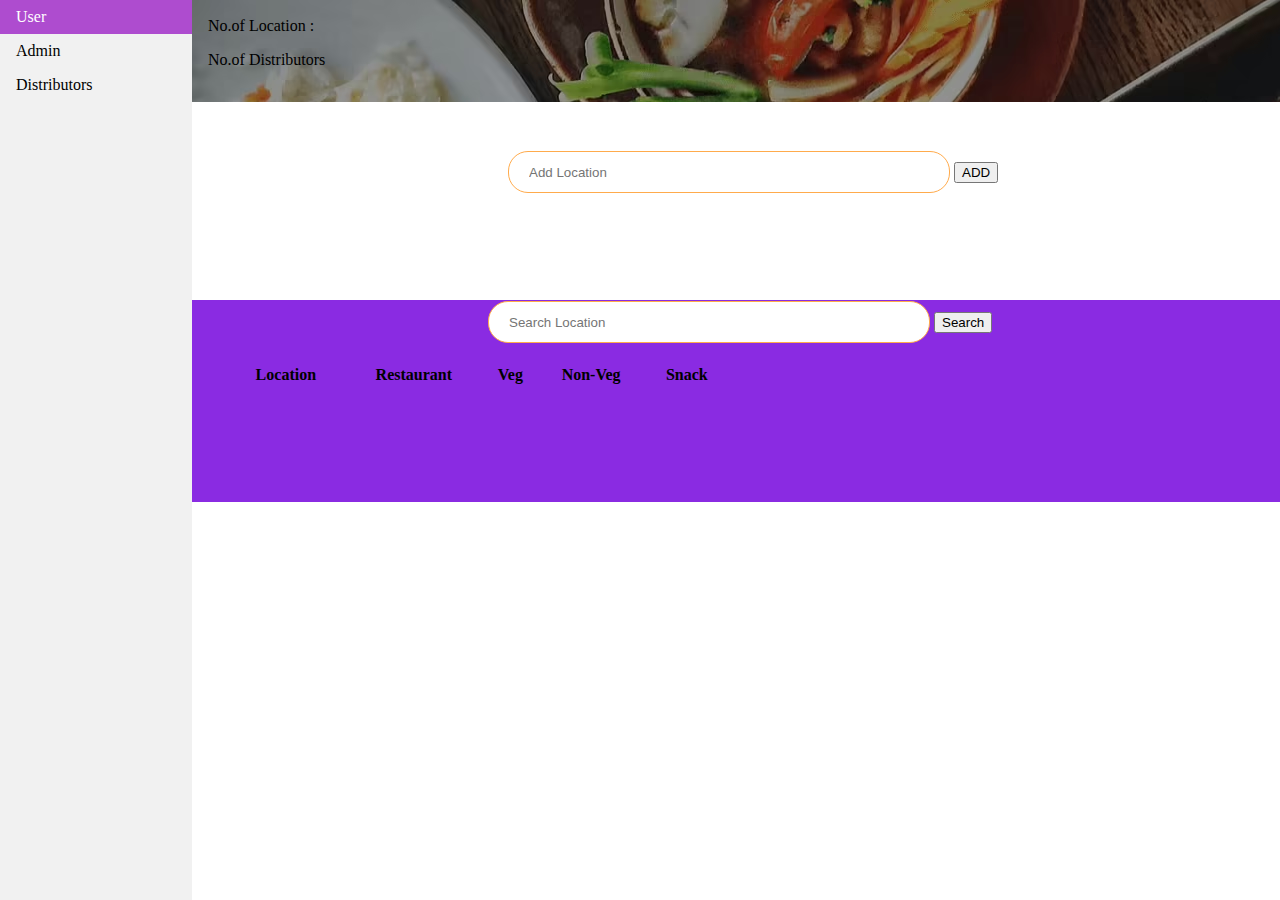
==== admin.html @ b44298c9 "admin distributor page created" ====
<!DOCTYPE html>
<html lang="en">
  <head>
    <meta charset="UTF-8" />
    <meta http-equiv="X-UA-Compatible" content="IE=edge" />
    <meta name="viewport" content="width=device-width, initial-scale=1" />
    <title>Admin</title>
    <link
      href="https://cdn.jsdelivr.net/npm/bootstrap@5.0.2/dist/css/bootstrap.min.css"
      rel="stylesheet"
      integrity="sha384-EVSTQN3/azprG1Anm3QDgpJLIm9Nao0Yz1ztcQTwFspd3yD65VohhpuuCOmLASjC"
      crossorigin="anonymous"
    />
    <link rel="stylesheet" href="./style.css" />
    <link
      rel="stylesheet"
      href="https://cdnjs.cloudflare.com/ajax/libs/font-awesome/6.0.0-beta3/css/all.min.css"
      integrity="sha512-Fo3rlrZj/k7ujTnHg4CGR2D7kSs0v4LLanw2qksYuRlEzO+tcaEPQogQ0KaoGN26/zrn20ImR1DfuLWnOo7aBA=="
      crossorigin="anonymous"
      referrerpolicy="no-referrer"
    />
    <style>
      #top {
        background-image: url("./food.avif");
      }
      #addlocation {
        position: absolute;
        left: 300px;
        top: 150px;
      }
      input {
        width: 400px;
        height: 40px;
        border-radius: 20px;
        border: 1px solid #ffab4c;
        text-align: justify;
        padding: 0 20px;
      }
      #updateRestaurant {
        position: absolute;
        /* left: 150px; */
        top: 300px;
        width: 100%;
        background-color: blueviolet;
      }
      #updateRestaurant input {
        margin-left: 280px;
      }
      table {
        margin: 20px;
        width: 500px;
      }
    </style>
  </head>
  <body>
    <ul>
      <li><a class="active" href="./index.html">User</a></li>
      <li><a href="#">Admin</a></li>
      <li><a href="./distributor.html">Distributors</a></li>
    </ul>
    <div id="top" style="margin-left: 15%; padding: 1px 16px; height: 100px">
      <div id="details">
        <p>No.of Location :</p>
        <p>No.of Distributors</p>
      </div>
    </div>
    <div
      id="addlocation"
      style="margin-left: 15%; padding: 1px 16px; height: 200px"
    >
      <form id="form-add">
        <input id="addLoc" type="text" placeholder="Add Location" />
        <button id="add-btn" class="btn-dark" type="button">ADD</button>
        <div class="location"></div>
      </form>
    </div>
    <div
      id="updateRestaurant"
      style="margin-left: 15%; padding: 1px 16px; height: 200px"
    >
      <form id="form-search">
        <input id="searchLoc" type="text" placeholder="Search Location" />
        <button id="search-btn" class="btn-dark" type="button">Search</button>
        <table>
          <thead>
            <th>Location</th>
            <th>Restaurant</th>
            <th>Veg</th>
            <th>Non-Veg</th>
            <th>Snack</th>
          </thead>
          <tbody class="tbody"></tbody>
        </table>
      </form>
    </div>
    <script
      src="https://cdn.jsdelivr.net/npm/bootstrap@5.0.2/dist/js/bootstrap.bundle.min.js"
      integrity="sha384-MrcW6ZMFYlzcLA8Nl+NtUVF0sA7MsXsP1UyJoMp4YLEuNSfAP+JcXn/tWtIaxVXM"
      crossorigin="anonymous"
    ></script>
    <script
      src="https://cdnjs.cloudflare.com/ajax/libs/jquery/3.6.0/jquery.min.js"
      integrity="sha512-894YE6QWD5I59HgZOGReFYm4dnWc1Qt5NtvYSaNcOP+u1T9qYdvdihz0PPSiiqn/+/3e7Jo4EaG7TubfWGUrMQ=="
      crossorigin="anonymous"
      referrerpolicy="no-referrer"
    ></script>
    <script>
      jQuery(function () {
        let loc = $("#addLoc");
        $("#add-btn").click(function () {
          let resDetails = [
            {
              resName: 0,
              veg: 0,
              nonVeg: 0,
              snacks: 0,
            },
          ];
          localStorage.setItem(
            loc.val().toLowerCase(),
            JSON.stringify(resDetails)
          );
          alert("Location Added");
        });
        $("#search-btn").click(function () {
          $(".tbody").html("");
          let searchLoc = $("#searchLoc").val().toLowerCase();
          let lsLocation = JSON.parse(localStorage.getItem(searchLoc));
          for (i = 0; i < lsLocation.length; i++) {
            $(".tbody").append(` <tr>
            <td>${searchLoc}</td>
          <td>${lsLocation[i].resName}</td>
          <td>${lsLocation[i].veg}</td>
          <td>${lsLocation[i].nonVeg}</td>
          <td>${lsLocation[i].snacks}</td>
          <td><button type="button" data-index="${i}" class="btn-dark del">Delete</button></td>
        </tr>`);
            $("#searchLoc").val("");
          }
          $(".del").click(function () {
            let index = $(this).attr("data-index");
            $(this).closest("tr").remove();
            lsLocation.splice(index, 1);
            localStorage.setItem(searchLoc, JSON.stringify(lsLocation));
          });
        });
      });
    </script>
  </body>
</html>
---- style.css ----
body {
  margin: 0;
  position: relative;
}

ul {
  list-style-type: none;
  margin: 0;
  padding: 0;
  width: 15%;
  background-color: #f1f1f1;
  position: fixed;
  height: 100%;
  overflow: auto;
}

li a {
  display: block;
  color: #000;
  padding: 8px 16px;
  text-decoration: none;
}

li a.active {
  background-color: #ae4ccf;
  color: white;
}

li a:hover:not(.active) {
  background-color: #555;
  color: white;
}
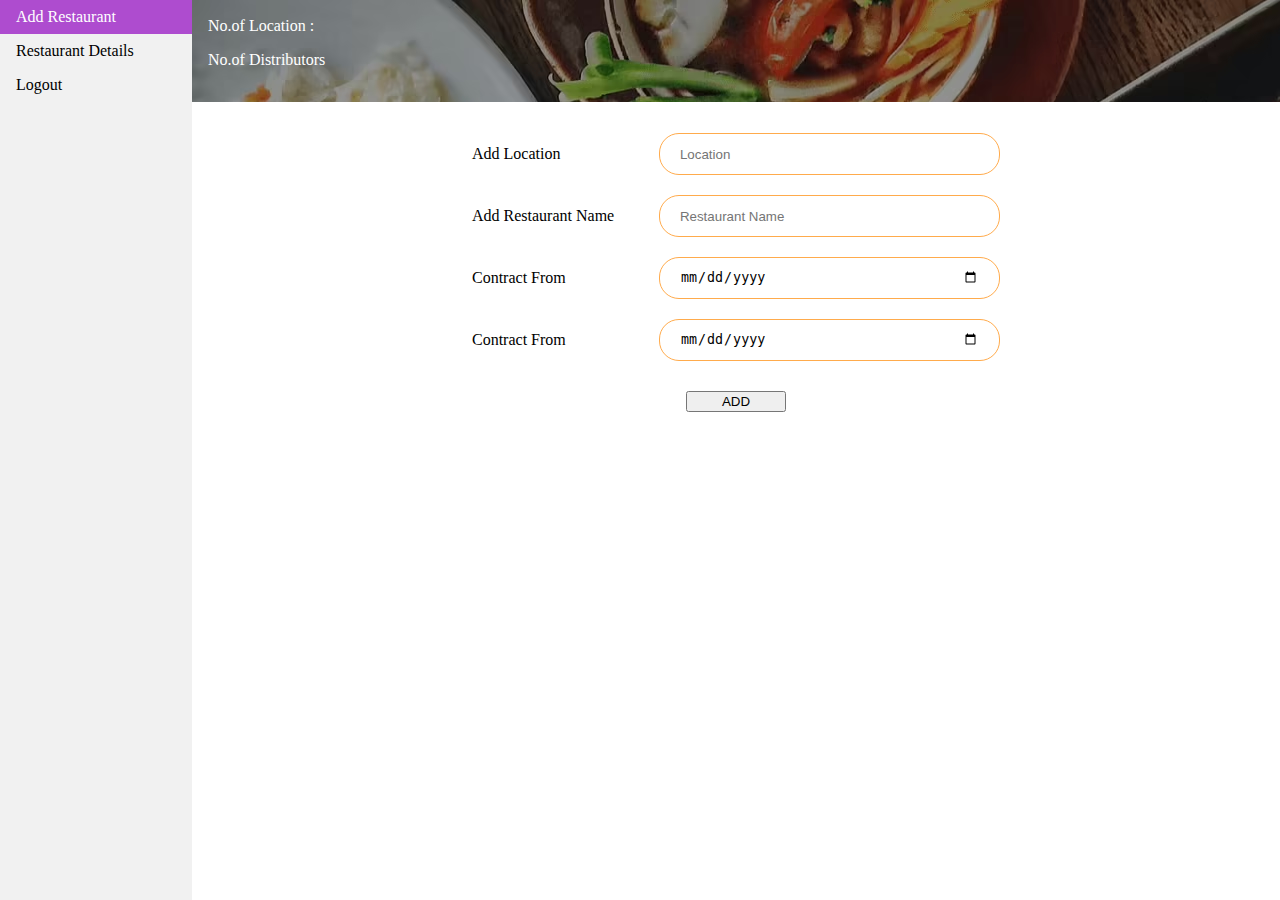
==== commit 2ddc0907: "restaurant admin and user updated" ====
--- a/admin.html
+++ b/admin.html
@@ -21,14 +21,28 @@
     />
     <style>
       #top {
-        background-image: url("./food.avif");
-      }
-      #addlocation {
-        position: absolute;
-        left: 300px;
-        top: 150px;
-      }
-      input {
+        background-image: url("./pic/food.avif");
+        color: white;
+      }
+      .table {
+        margin: 30px 0;
+        width: 800px;
+      }
+      form {
+        display: flex;
+        flex-direction: column;
+        align-items: center;
+        justify-content: left;
+        margin: 20px 0;
+      }
+      form div {
+        display: flex;
+        align-items: center;
+        justify-content: left;
+        margin: 10px;
+        width: 50%;
+      }
+      form div input {
         width: 400px;
         height: 40px;
         border-radius: 20px;
@@ -36,27 +50,20 @@
         text-align: justify;
         padding: 0 20px;
       }
-      #updateRestaurant {
-        position: absolute;
-        /* left: 150px; */
-        top: 300px;
-        width: 100%;
-        background-color: blueviolet;
-      }
-      #updateRestaurant input {
-        margin-left: 280px;
-      }
-      table {
-        margin: 20px;
-        width: 500px;
+      form div label {
+        width: 250px;
+      }
+      button {
+        margin: 20px 70px;
+        width: 100px;
       }
     </style>
   </head>
   <body>
     <ul>
-      <li><a class="active" href="./index.html">User</a></li>
-      <li><a href="#">Admin</a></li>
-      <li><a href="./distributor.html">Distributors</a></li>
+      <li><a class="active" href="#">Add Restaurant</a></li>
+      <li><a href="./viewRes.html">Restaurant Details</a></li>
+      <li><a href="./index.html">Logout</a></li>
     </ul>
     <div id="top" style="margin-left: 15%; padding: 1px 16px; height: 100px">
       <div id="details">
@@ -65,32 +72,40 @@
       </div>
     </div>
     <div
+      class="mb-3"
       id="addlocation"
       style="margin-left: 15%; padding: 1px 16px; height: 200px"
     >
-      <form id="form-add">
-        <input id="addLoc" type="text" placeholder="Add Location" />
-        <button id="add-btn" class="btn-dark" type="button">ADD</button>
-        <div class="location"></div>
-      </form>
-    </div>
-    <div
-      id="updateRestaurant"
-      style="margin-left: 15%; padding: 1px 16px; height: 200px"
-    >
-      <form id="form-search">
-        <input id="searchLoc" type="text" placeholder="Search Location" />
-        <button id="search-btn" class="btn-dark" type="button">Search</button>
-        <table>
-          <thead>
-            <th>Location</th>
-            <th>Restaurant</th>
-            <th>Veg</th>
-            <th>Non-Veg</th>
-            <th>Snack</th>
-          </thead>
-          <tbody class="tbody"></tbody>
-        </table>
+      <form class="form">
+        <div>
+          <label class="form-label" for="addLoc">Add Location</label>
+          <input
+            class="form-control"
+            id="addLoc"
+            type="text"
+            placeholder="Location"
+            autocomplete="off"
+          />
+        </div>
+        <div>
+          <label class="form-label" for="addLoc">Add Restaurant Name</label>
+          <input
+            class="form-control"
+            type="text"
+            id="addRes"
+            placeholder="Restaurant Name"
+            autocomplete="off"
+          />
+        </div>
+        <div>
+          <label class="form-label" for="contractFrom">Contract From</label>
+          <input class="form-control" type="date" id="contractFrom" />
+        </div>
+        <div>
+          <label class="form-label" for="contractTo">Contract From</label>
+          <input class="form-control" type="date" id="contractTo" />
+        </div>
+        <button id="addBtn" class="btn-dark" type="button">ADD</button>
       </form>
     </div>
     <script
@@ -105,45 +120,151 @@
       referrerpolicy="no-referrer"
     ></script>
     <script>
-      jQuery(function () {
-        let loc = $("#addLoc");
-        $("#add-btn").click(function () {
-          let resDetails = [
-            {
-              resName: 0,
-              veg: 0,
-              nonVeg: 0,
-              snacks: 0,
-            },
-          ];
-          localStorage.setItem(
-            loc.val().toLowerCase(),
-            JSON.stringify(resDetails)
-          );
-          alert("Location Added");
-        });
-        $("#search-btn").click(function () {
-          $(".tbody").html("");
-          let searchLoc = $("#searchLoc").val().toLowerCase();
-          let lsLocation = JSON.parse(localStorage.getItem(searchLoc));
-          for (i = 0; i < lsLocation.length; i++) {
-            $(".tbody").append(` <tr>
-            <td>${searchLoc}</td>
-          <td>${lsLocation[i].resName}</td>
-          <td>${lsLocation[i].veg}</td>
-          <td>${lsLocation[i].nonVeg}</td>
-          <td>${lsLocation[i].snacks}</td>
-          <td><button type="button" data-index="${i}" class="btn-dark del">Delete</button></td>
-        </tr>`);
-            $("#searchLoc").val("");
-          }
-          $(".del").click(function () {
-            let index = $(this).attr("data-index");
-            $(this).closest("tr").remove();
-            lsLocation.splice(index, 1);
-            localStorage.setItem(searchLoc, JSON.stringify(lsLocation));
-          });
-        });
+      jQuery(function ($) {
+        $("#addLoc").blur(function () {
+          checkLoc();
+        });
+        $("#addRes").blur(function () {
+          checkRes();
+        });
+        $("#contractFrom").blur(function () {
+          checkFromDate();
+        });
+        $("#contractTo").blur(function () {
+          checkToDate();
+        });
+
+        $("#addBtn").click(function () {
+          let loc = $("#addLoc").val().toLowerCase();
+          let resDetails = JSON.parse(localStorage.getItem(loc));
+          let contractFrom;
+          let contractTo;
+
+          checkLoc();
+          checkToDate();
+          checkFromDate();
+          checkRes();
+          let fd = new Date($("#contractFrom").val());
+          if (fd.getDate() < 10) {
+            contractFrom =
+              fd.getFullYear() +
+              "-" +
+              (fd.getMonth() + 1) +
+              "-" +
+              "0" +
+              fd.getDate();
+          } else {
+            contractFrom =
+              fd.getFullYear() + "-" + (fd.getMonth() + 1) + "-" + fd.getDate();
+          }
+          let td = new Date($("#contractTo").val());
+          if (td.getDate() < 10) {
+            contractTo =
+              td.getFullYear() +
+              "-" +
+              (td.getMonth() + 1) +
+              "-" +
+              "0" +
+              td.getDate();
+          } else {
+            contractTo =
+              td.getFullYear() + "-" + (td.getMonth() + 1) + "-" + td.getDate();
+          }
+          if (
+            checkRes() == true &&
+            checkToDate() == true &&
+            checkLoc() == true &&
+            checkFromDate() == true &&
+            checkResDuplicate() == true
+          ) {
+            if (resDetails == null) {
+              resDetails = [
+                {
+                  resName: $("#addRes").val().toLowerCase(),
+                  contractFrom: contractFrom,
+                  contractTo: contractTo,
+                },
+              ];
+            } else {
+              resDetails.push({
+                resName: $("#addRes").val().toLowerCase(),
+                contractFrom: contractFrom,
+                contractTo: contractTo,
+              });
+            }
+
+            localStorage.setItem(loc, JSON.stringify(resDetails));
+            alert("Location Added");
+            $("form").trigger("reset");
+            removeValid();
+          }
+        });
+
+        function checkLoc() {
+          if ($("#addLoc").val() == "") {
+            $("#addLoc").addClass("is-invalid");
+            return false;
+          } else {
+            $("#addLoc").addClass("is-valid");
+            $("#addLoc").removeClass("is-invalid");
+            return true;
+          }
+        }
+        function checkRes() {
+          if ($("#addRes").val() == "") {
+            $("#addRes").addClass("is-invalid");
+            return false;
+          } else {
+            $("#addRes").addClass("is-valid");
+            $("#addRes").removeClass("is-invalid");
+            return true;
+          }
+        }
+        function checkFromDate() {
+          if ($("#contractFrom").val() == "") {
+            $("#contractFrom").addClass("is-invalid");
+            return false;
+          } else {
+            $("#contractFrom").addClass("is-valid");
+            $("#contractFrom").removeClass("is-invalid");
+            return true;
+          }
+        }
+
+        function checkToDate() {
+          if ($("#contractTo").val() == "") {
+            $("#contractTo").addClass("is-invalid");
+            return false;
+          } else {
+            $("#contractTo").addClass("is-valid");
+            $("#contractTo").removeClass("is-invalid");
+            return true;
+          }
+        }
+
+        function removeValid() {
+          $("#contractTo").removeClass("is-valid");
+          $("#contractFrom").removeClass("is-valid");
+          $("#addRes").removeClass("is-valid");
+          $("#addLoc").removeClass("is-valid");
+        }
+        function checkResDuplicate() {
+          let flag = 0;
+          let loc = $("#addLoc").val().toLowerCase();
+          let resDetails = JSON.parse(localStorage.getItem(loc));
+          if (resDetails == null) flag = 0;
+          else {
+            for (let i = 0; i < resDetails.length; i++) {
+              if ($("#addRes").val() == resDetails[i].resName) {
+                $("#addRes").addClass("is-invalid");
+                alert("Restaurant Already Exists");
+                flag = 1;
+              }
+            }
+          }
+          if (flag == 0) return true;
+          else return false;
+        }
       });
     </script>
   </body>
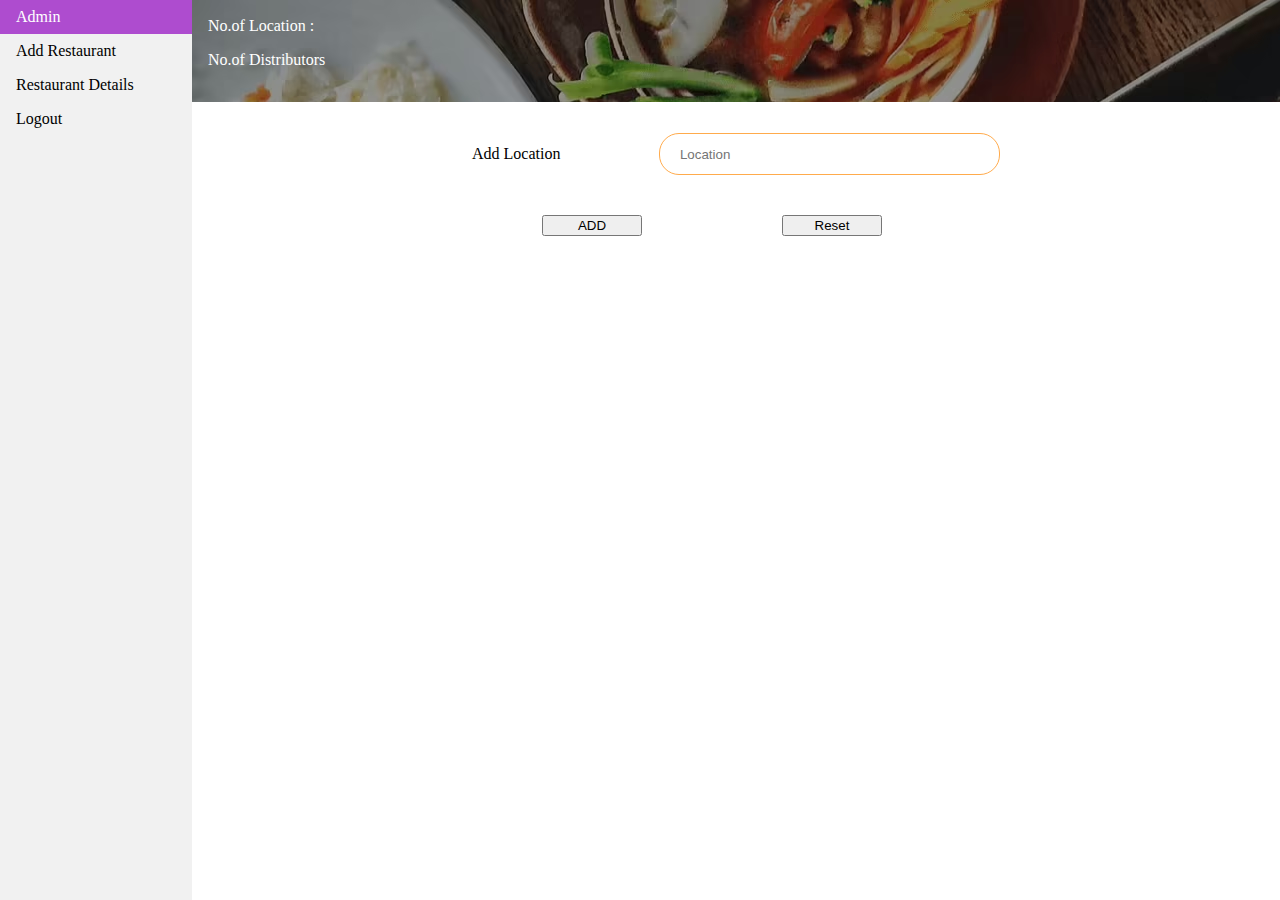
==== commit cea0f63e: "separated location and restaurant page" ====
--- a/admin.html
+++ b/admin.html
@@ -61,7 +61,8 @@
   </head>
   <body>
     <ul>
-      <li><a class="active" href="#">Add Restaurant</a></li>
+      <li><a class="active" href="./admin.html">Admin</a></li>
+      <li><a href="./addRes.html">Add Restaurant</a></li>
       <li><a href="./viewRes.html">Restaurant Details</a></li>
       <li><a href="./index.html">Logout</a></li>
     </ul>
@@ -88,24 +89,9 @@
           />
         </div>
         <div>
-          <label class="form-label" for="addLoc">Add Restaurant Name</label>
-          <input
-            class="form-control"
-            type="text"
-            id="addRes"
-            placeholder="Restaurant Name"
-            autocomplete="off"
-          />
+          <button id="addBtn" class="btn-dark" type="button">ADD</button>
+          <button type="reset" class="btn-dark">Reset</button>
         </div>
-        <div>
-          <label class="form-label" for="contractFrom">Contract From</label>
-          <input class="form-control" type="date" id="contractFrom" />
-        </div>
-        <div>
-          <label class="form-label" for="contractTo">Contract From</label>
-          <input class="form-control" type="date" id="contractTo" />
-        </div>
-        <button id="addBtn" class="btn-dark" type="button">ADD</button>
       </form>
     </div>
     <script
@@ -124,79 +110,20 @@
         $("#addLoc").blur(function () {
           checkLoc();
         });
-        $("#addRes").blur(function () {
-          checkRes();
-        });
-        $("#contractFrom").blur(function () {
-          checkFromDate();
-        });
-        $("#contractTo").blur(function () {
-          checkToDate();
+        $("[type='reset']").click(function () {
+          $("#addLoc").removeClass("is-valid");
         });
 
         $("#addBtn").click(function () {
           let loc = $("#addLoc").val().toLowerCase();
-          let resDetails = JSON.parse(localStorage.getItem(loc));
-          let contractFrom;
-          let contractTo;
-
+          let data = JSON.parse(localStorage.getItem(loc));
           checkLoc();
-          checkToDate();
-          checkFromDate();
-          checkRes();
-          let fd = new Date($("#contractFrom").val());
-          if (fd.getDate() < 10) {
-            contractFrom =
-              fd.getFullYear() +
-              "-" +
-              (fd.getMonth() + 1) +
-              "-" +
-              "0" +
-              fd.getDate();
-          } else {
-            contractFrom =
-              fd.getFullYear() + "-" + (fd.getMonth() + 1) + "-" + fd.getDate();
-          }
-          let td = new Date($("#contractTo").val());
-          if (td.getDate() < 10) {
-            contractTo =
-              td.getFullYear() +
-              "-" +
-              (td.getMonth() + 1) +
-              "-" +
-              "0" +
-              td.getDate();
-          } else {
-            contractTo =
-              td.getFullYear() + "-" + (td.getMonth() + 1) + "-" + td.getDate();
-          }
-          if (
-            checkRes() == true &&
-            checkToDate() == true &&
-            checkLoc() == true &&
-            checkFromDate() == true &&
-            checkResDuplicate() == true
-          ) {
-            if (resDetails == null) {
-              resDetails = [
-                {
-                  resName: $("#addRes").val().toLowerCase(),
-                  contractFrom: contractFrom,
-                  contractTo: contractTo,
-                },
-              ];
-            } else {
-              resDetails.push({
-                resName: $("#addRes").val().toLowerCase(),
-                contractFrom: contractFrom,
-                contractTo: contractTo,
-              });
-            }
-
-            localStorage.setItem(loc, JSON.stringify(resDetails));
+          if (checkLoc() == true) {
+            if (data == null) localStorage.setItem(loc, "");
+            else alert("location already exist");
             alert("Location Added");
             $("form").trigger("reset");
-            removeValid();
+            $("#addLoc").removeClass("is-valid");
           }
         });
 
@@ -210,61 +137,6 @@
             return true;
           }
         }
-        function checkRes() {
-          if ($("#addRes").val() == "") {
-            $("#addRes").addClass("is-invalid");
-            return false;
-          } else {
-            $("#addRes").addClass("is-valid");
-            $("#addRes").removeClass("is-invalid");
-            return true;
-          }
-        }
-        function checkFromDate() {
-          if ($("#contractFrom").val() == "") {
-            $("#contractFrom").addClass("is-invalid");
-            return false;
-          } else {
-            $("#contractFrom").addClass("is-valid");
-            $("#contractFrom").removeClass("is-invalid");
-            return true;
-          }
-        }
-
-        function checkToDate() {
-          if ($("#contractTo").val() == "") {
-            $("#contractTo").addClass("is-invalid");
-            return false;
-          } else {
-            $("#contractTo").addClass("is-valid");
-            $("#contractTo").removeClass("is-invalid");
-            return true;
-          }
-        }
-
-        function removeValid() {
-          $("#contractTo").removeClass("is-valid");
-          $("#contractFrom").removeClass("is-valid");
-          $("#addRes").removeClass("is-valid");
-          $("#addLoc").removeClass("is-valid");
-        }
-        function checkResDuplicate() {
-          let flag = 0;
-          let loc = $("#addLoc").val().toLowerCase();
-          let resDetails = JSON.parse(localStorage.getItem(loc));
-          if (resDetails == null) flag = 0;
-          else {
-            for (let i = 0; i < resDetails.length; i++) {
-              if ($("#addRes").val() == resDetails[i].resName) {
-                $("#addRes").addClass("is-invalid");
-                alert("Restaurant Already Exists");
-                flag = 1;
-              }
-            }
-          }
-          if (flag == 0) return true;
-          else return false;
-        }
       });
     </script>
   </body>
